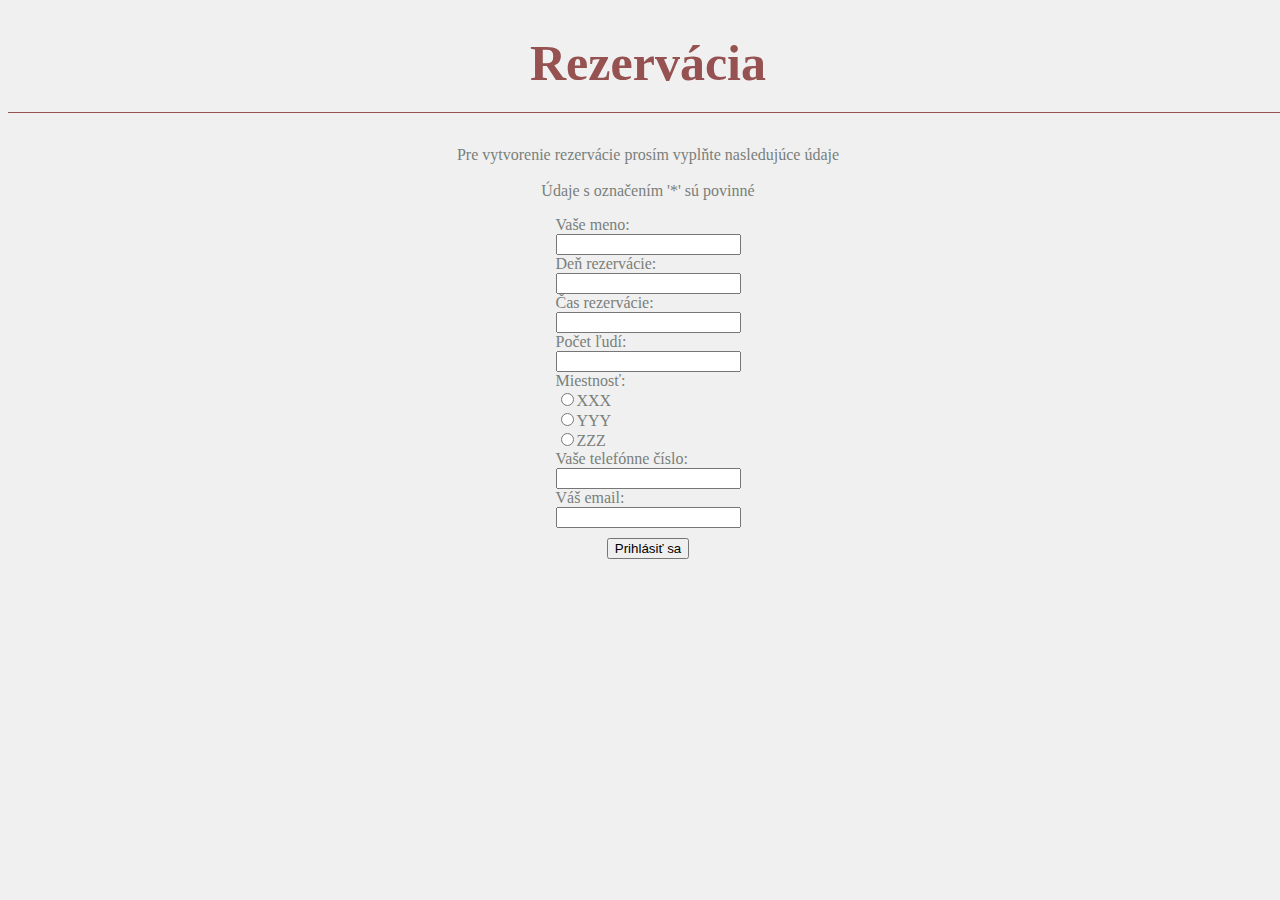
==== reservation.html @ a95832b3 "HTML & CSS 1.0" ====
<!DOCTYPE html>
<html>
<head>
    <meta charset="utf-8">
    <link rel="stylesheet" href="reservation.css">
    <title>Rezervácia</title>
</head>

<body>
  <div class="name">
    <h1>Rezervácia</h1>
  </div>

  <div class="info">
    <p>Pre vytvorenie rezervácie prosím vyplňte nasledujúce údaje<br><br>Údaje s označením '*' sú povinné</p>
  </div>

  <div class="reservation_form">
    <form>
      <!-- <form action="/action_page.php"> -->
      Vaše meno:<br>
      <input type="text" name="customer_name"><br>
      Deň rezervácie:<br>
      <input type="text" name="reservation_day"><br>
      Čas rezervácie:<br>
      <input type="text" name="password"><br>
      Počet ľudí:<br>
      <input type="text" name="people_amount"><br>
      Miestnosť:<br>
      <input type="radio" name="reservation_room" value="xxx">XXX<br>
      <input type="radio" name="reservation_room" value="yyy">YYY<br>
      <input type="radio" name="reservation_room" value="zzz">ZZZ<br>
      Vaše telefónne číslo:<br>
      <input type="text" name="customer_phone"><br>
      Váš email:<br>
      <input type="text" name="customer_email"><br>

      <div class="button">
        <input type="submit" value="Prihlásiť sa">
      </div>
    </form>
  </div>


</body>
---- reservation.css ----
body {
  background-color: #f0f0f0;
  font-family: serif;
  color: #797f7b;
  width: 100%;
}

.name h1 {
  padding-bottom: 20px;
  text-align: center;
  font-size: 50px;
  color: #955251;
  border-bottom-style: solid;
  border-width: thin;
}

.info {
  text-align: center;
}

.reservation_form {
  display: flex;
  justify-content: center;
}

.reservation_form div {
  text-align: center;
  padding-top: 10px;
}
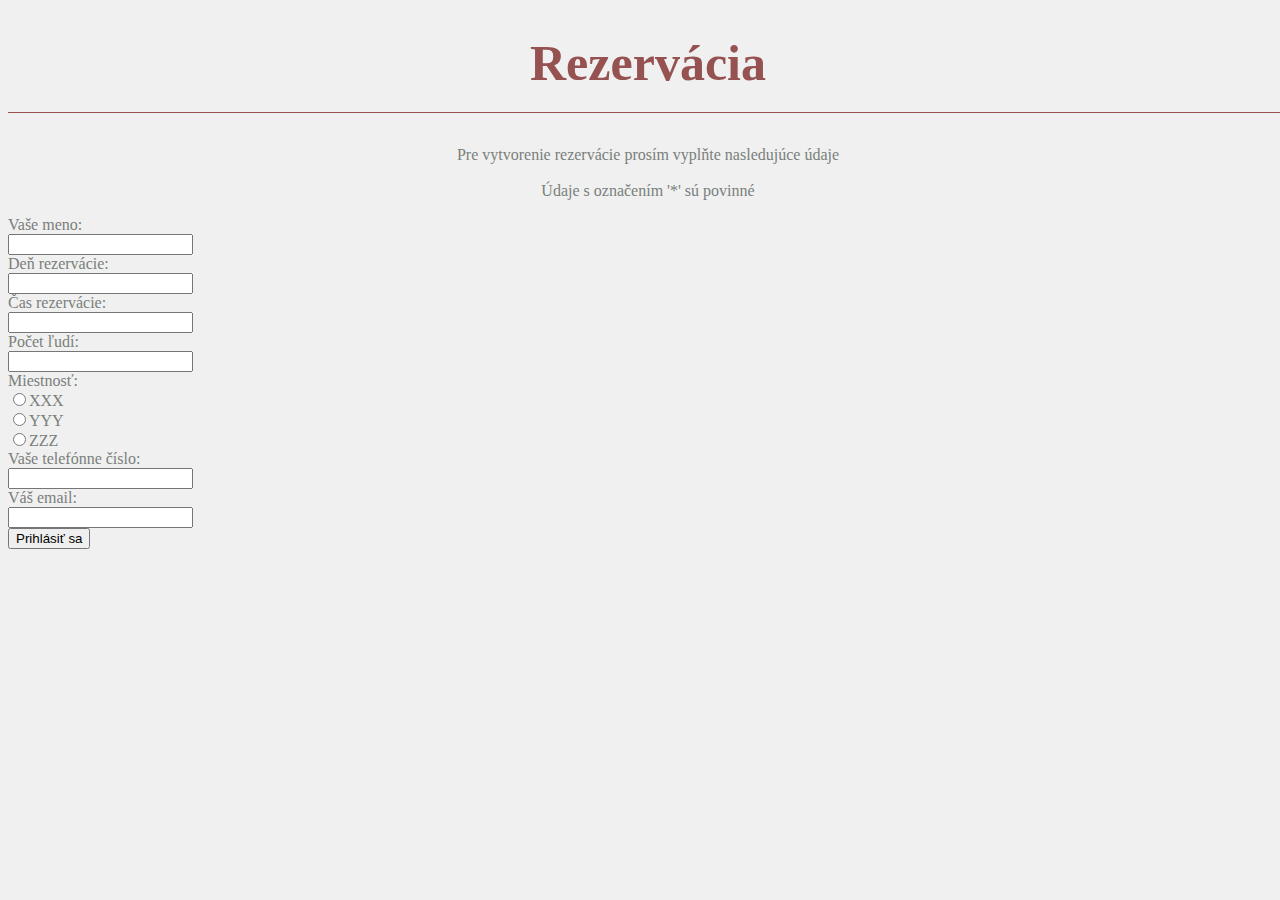
==== commit f934acc5: "rezervacia" ====
--- a/reservation.html
+++ b/reservation.html
@@ -15,7 +15,7 @@
     <p>Pre vytvorenie rezervácie prosím vyplňte nasledujúce údaje<br><br>Údaje s označením '*' sú povinné</p>
   </div>
 
-  <div class="reservation_form">
+  <div class="login_form">
     <form>
       <!-- <form action="/action_page.php"> -->
       Vaše meno:<br>
